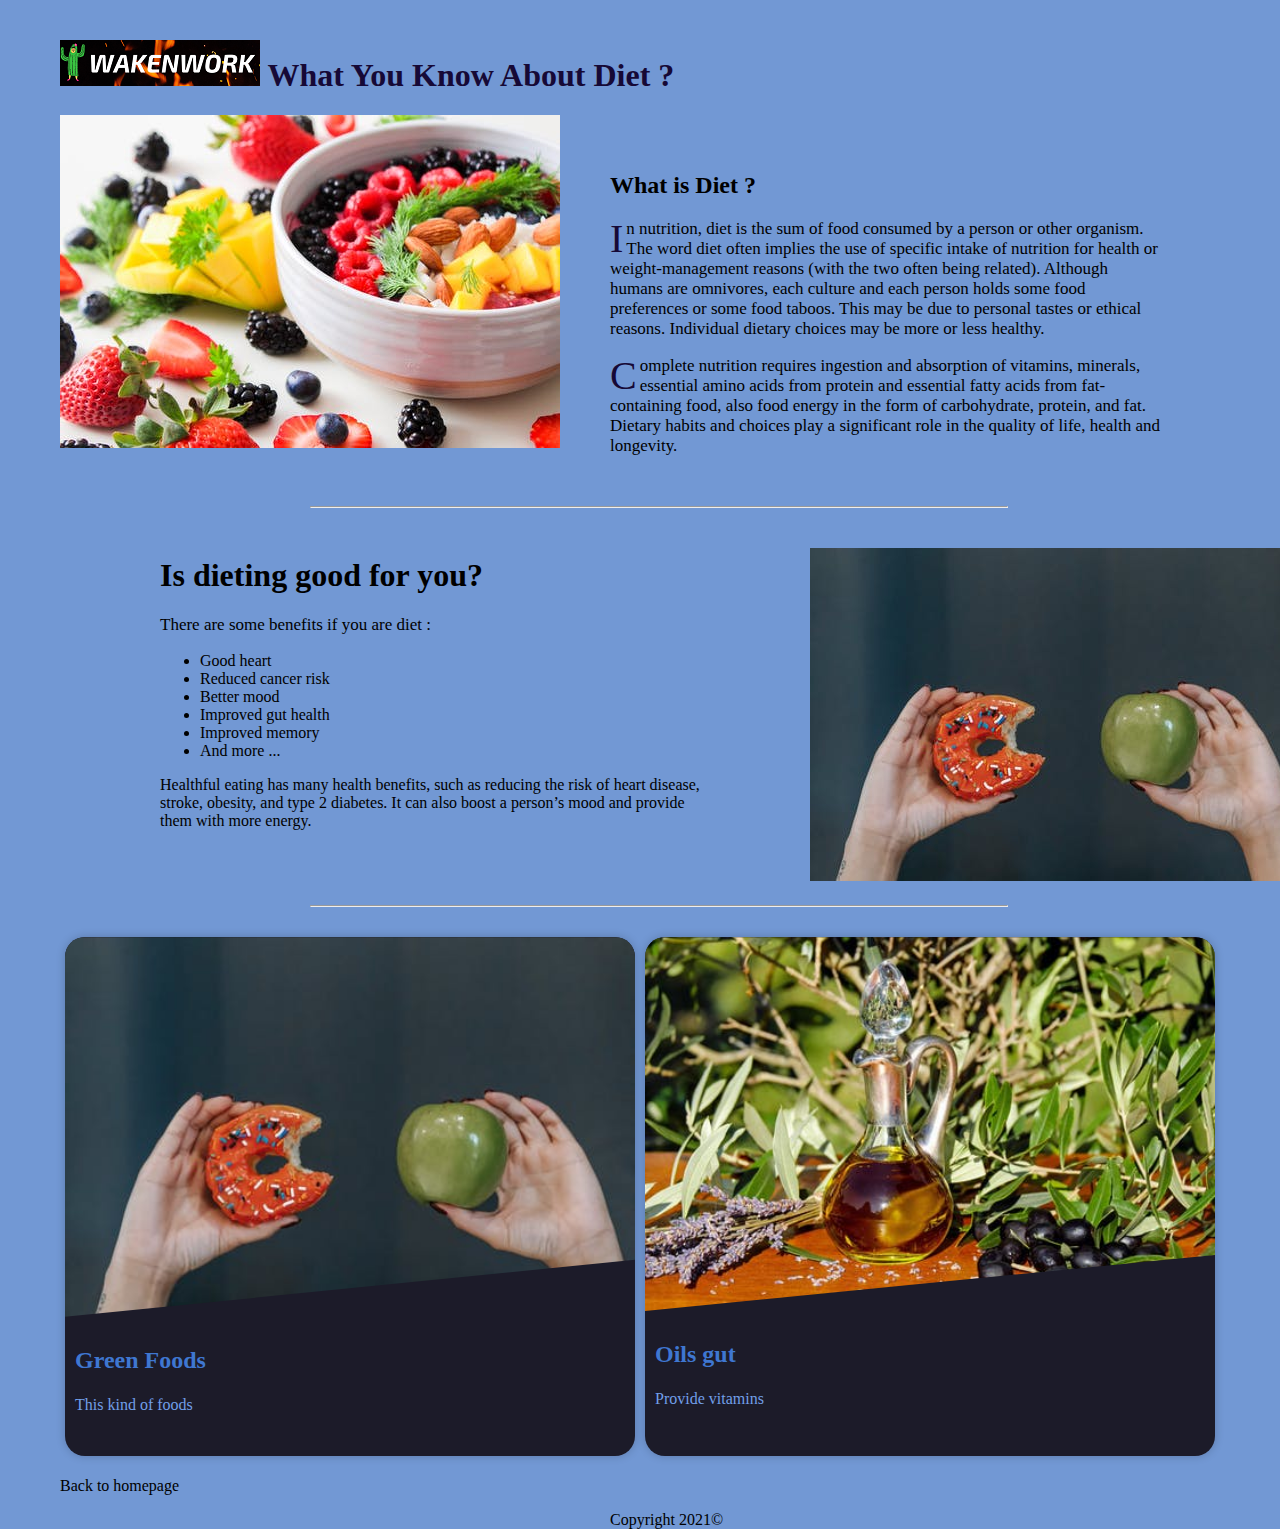
==== diet.html @ 66877647 "16h53 22/4" ====
<!DOCTYPE html>
<html>
<head>
	<title>Diet</title>
	<link rel="stylesheet" type="text/css" href="style.css">
</head>
<body class="dietForm">
	<div>
	<div><h1 style="color: #160936"><img src="Images/logo.png"> What You Know About Diet ?</h1></div>
	<img src="Images/diet1.jpg">
	<div style="margin: -300px 60px 0px 550px;">
		<h2>What is Diet ?</h2>
		<p style="font-size: 17px">
			<span class="dropcap">I</span>n nutrition, diet is the sum of food consumed by a person or other organism. The word diet often implies the use of specific intake of nutrition for health or weight-management reasons (with the two often being related). Although humans are omnivores, each culture and each person holds some food preferences or some food taboos. This may be due to personal tastes or ethical reasons. Individual dietary choices may be more or less healthy.<br>
			<p style="font-size: 17px">
			<span class="dropcap">C</span>omplete nutrition requires ingestion and absorption of vitamins, minerals, essential amino acids from protein and essential fatty acids from fat-containing food, also food energy in the form of carbohydrate, protein, and fat. Dietary habits and choices play a significant role in the quality of life, health and longevity.
			</p>
		</p>
	</div>
	</div>
	<hr style="margin: 50px 200px 0 250px;">
	<div>
		<div style="margin: 40px 20px 0 750px"><img src="Images/isgut.jpg"></div>
		<div style="margin: -350px 0 0 100px">
			<h1>Is dieting good for you?</h1>
			<p style="font-size: 17px">There are some benefits if you are diet :</p>
			<p>
				<ul>
					<li>Good heart</li>
					<li>Reduced cancer risk</li>
					<li>Better mood</li>
					<li>Improved gut health</li>
					<li>Improved memory</li>
					<li><a target="_blank" href="https://www.medicalnewstoday.com/articles/322268#better-sleep" style="color: #000; text-decoration: none">And more ...</a></li>
				</ul>
			</p>
			<p>Healthful eating has many health benefits, such as reducing the risk of heart disease,<br>stroke, obesity, and type 2 diabetes. It can also boost a person’s mood and provide<br>them with more energy.</p>
		</div>
	</div>
	<hr style="margin: 75px 200px 25px 250px"> 
	<div class="cards">
		<div class="card">
			<div class="container">
				<img src="Images/isgut.jpg">
			</div>
			<div class="contentt">
				<h3>Green Foods</h3>
				<p>This kind of foods </p>
			</div>
		</div>
		<div class="card card2">
			<div class="container">
				<img src="Images/gut.jpg">
			</div>
			<div class="contentt">
				<h3>Oils gut</h3>
				<p>Provide vitamins</p>
			</div>
		</div>
	</div>
	<div>
		<p><a href="index.html" style="text-decoration: none; color: #000">Back to homepage</a></p>
	</div>
	<footer>
		<div style="padding-left: 550px">Copyright 2021&copy</div>
	</footer>
</body>
</html>
---- style.css ----
.bgImage {
	background-image: url("Images/bg.png");
	background-size: cover;
	background-attachment: fixed;
}

.logo{
	width: 10%;
	height: 10%;
	background: #000;
}

.loginImage{
	background-image: url("Images/login.png");
	background-size: cover;
	background-attachment: fixed;
}
.loginForm{
	position: absolute;
	width: 500px;
	height: 500px;
	top: 10%;
	left: 33%;
}

.formLogin {
	width: 800px;
	height: 500px;
	position: absolute;
	top: 10%;
 	left: 19%
}

.inputText[type="email"]{
	font-family: Arial;
	width: 80%;
 	padding: 10px;
  	margin-left: 80px;
  	box-sizing: border-box;
  	font-size: 16px;
  	border-radius: 5px;
  	border-color: #f2e1e1;
}

.inputPass[type="password"]{
	font-family: Arial;
	width: 80%;
 	padding: 10px;
 	margin-top: 30px; 
  	margin-left: 80px;
  	box-sizing: border-box;
  	font-size: 16px;
  	border-radius: 5px;
  	border-color: #f2e1e1;
}

.button1[type="submit"]{
	width: 80%;
 	margin-top: 70px; 
  	margin-left: 80px;
  	margin-bottom: 10px;
  	font-size: 16px;
  	background-color: #f71b1b;
  	border: none;
  	border-radius: 5px;
  	padding: 10px;
  	color: white;
}

.button2[type="submit"]{
	width: 80%;
 	margin-top: 10px; 
  	margin-left: 80px;
  	margin-bottom: 50px;
  	font-size: 16px;
  	background-color: #000;
  	border: none;
  	border-radius: 5px;
  	padding: 10px;
  	color: white;
}

hr{
	width: 60%;
}

.aLink{	
	color: #c2c257;
	font-family: Arial;
	margin-left: 345px;
}

.card:hover{
    transform: scale(1.05);
  	box-shadow: 0 10px 20px rgba(0,0,0,.12), 0 4px 8px rgba(0,0,0,.06);
}

a {
	text-decoration: none;
	color: 
}

.dietForm {
	background-color: #7298d4;
	margin: 40px 60px 0px 60px;
}

.dropcap {
  float: left;
  padding: 10px 3px 0 0;
  display: block;
  color: #160936;
  font: 40px/20px Georgia, Times, serif;
}

.cards{
     display: grid;
     grid-template-columns: repeat(auto-fit, minmax(400px, 1fr));
     padding: 5px;
     grid-gap: 10px;
 }
  .container{
     position: relative;
     clip-path: polygon(0 0, 100% 0, 100% 85%, 0 100%);
 }

 .container::after{
     content: "";
     height: 100%;
     width: 100%;
     position: absolute;
     top: 0;
     left: 0;
     border-radius: 20px 20px 0 0;
     opacity: 0.6;
 }

 .card{
     background-color: #1c1b29;
     border-radius: 20px;
     box-shadow: 0 0 10px rgba(0, 0, 0, 0.2);
 }

 .container{
     position: relative;
     clip-path: polygon(0 0, 100% 0, 100% 85%, 0 100%);
 }
 .cards .card .container img{
     width: 100%;
     display: block;
     border-radius: 20px 20px 0 0;
 }

 .contentt{
     padding: 20px 10px;
 }
.contentt h3{
	color: #3f77d1;
    font-size: 24px;
    margin: 10px 0 15px 0;
 }
.contentt p{
     color: #729fe8;
     font-size: 16px;
     line-height: 30px;
 }
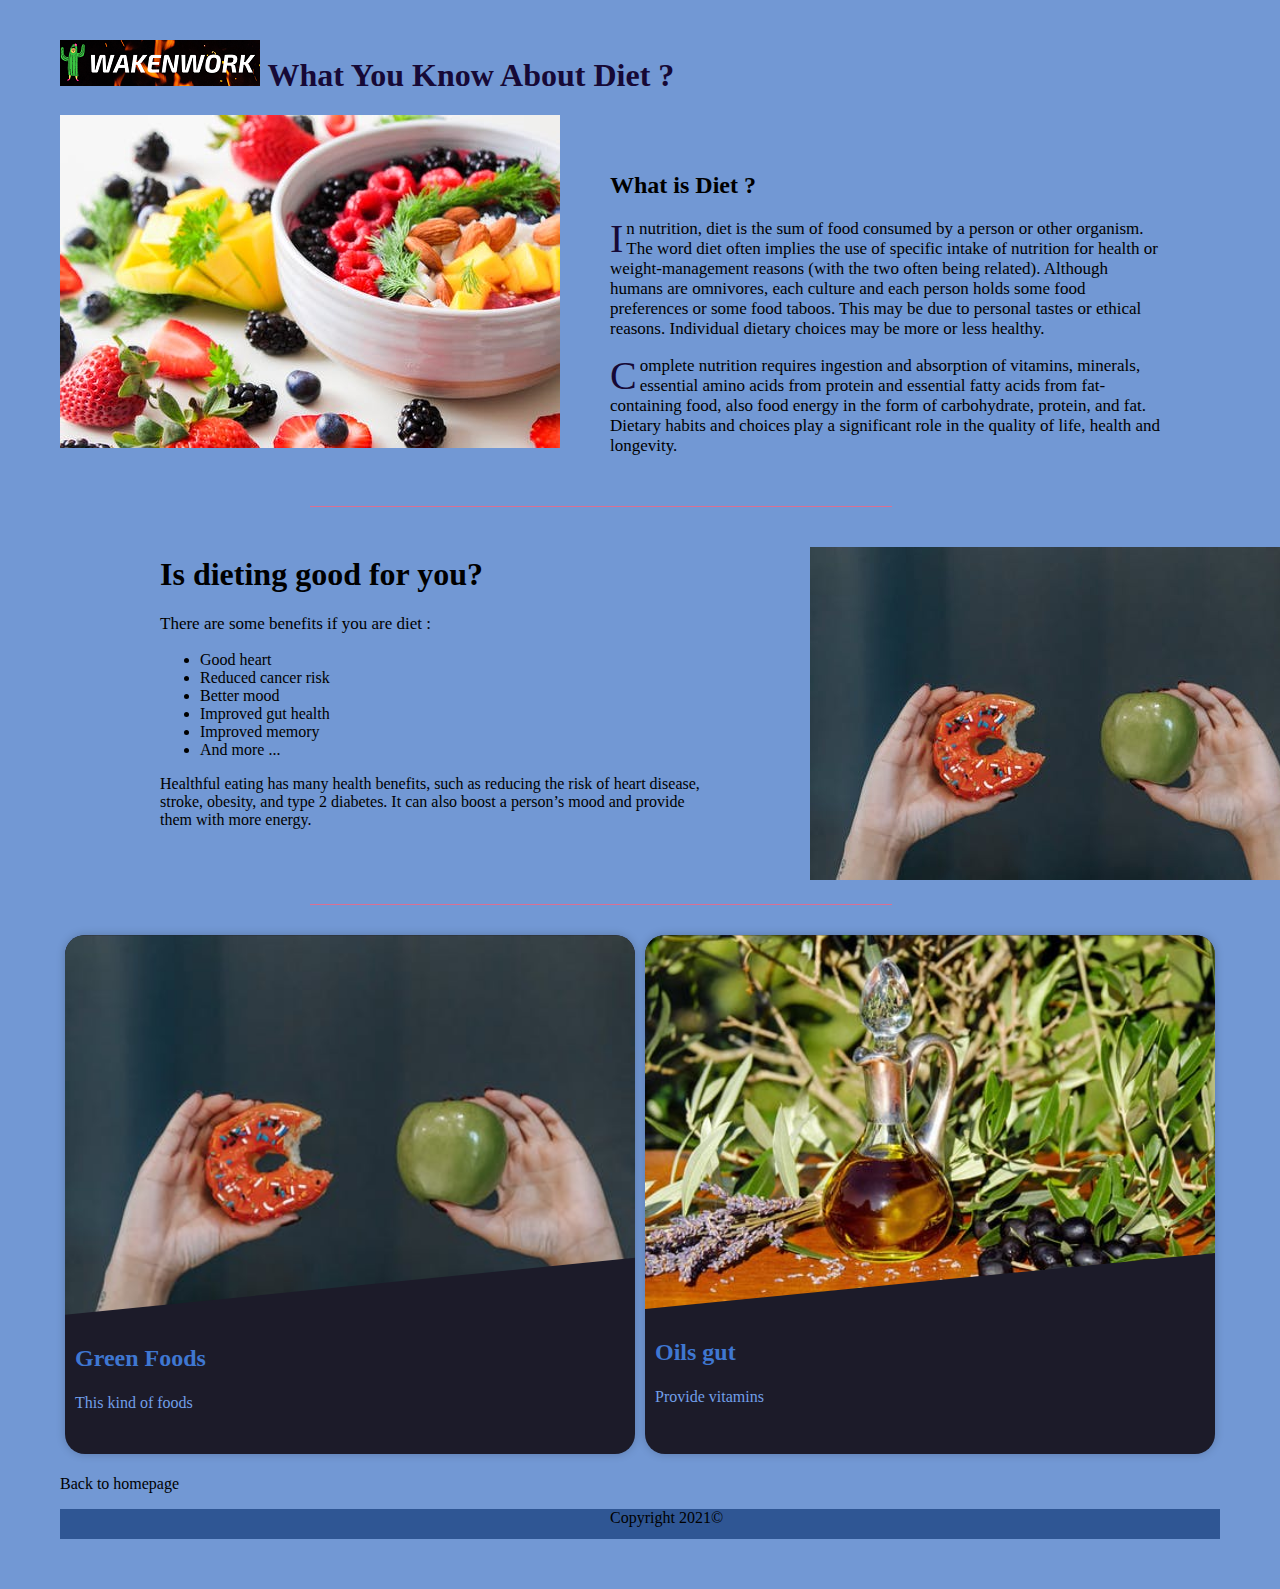
==== commit 1233028d: "23:56 23/4" ====
--- a/diet.html
+++ b/diet.html
@@ -39,8 +39,8 @@
 	</div>
 	<hr style="margin: 75px 200px 25px 250px"> 
 	<div class="cards">
-		<div class="card">
-			<div class="container">
+		<div class="cardiet">
+			<div class="containerr">
 				<img src="Images/isgut.jpg">
 			</div>
 			<div class="contentt">
@@ -48,8 +48,8 @@
 				<p>This kind of foods </p>
 			</div>
 		</div>
-		<div class="card card2">
-			<div class="container">
+		<div class="cardiet">
+			<div class="containerr">
 				<img src="Images/gut.jpg">
 			</div>
 			<div class="contentt">
@@ -61,8 +61,8 @@
 	<div>
 		<p><a href="index.html" style="text-decoration: none; color: #000">Back to homepage</a></p>
 	</div>
-	<footer>
-		<div style="padding-left: 550px">Copyright 2021&copy</div>
+	<footer style="height: 30px; background-color: #2f5694; margin-bottom: 50px">
+		<div style="padding-left: 550px;">Copyright 2021&copy</div>
 	</footer>
 </body>
 </html>--- a/style.css
+++ b/style.css
@@ -1,6 +1,6 @@
 .bgImage {
-	background-image: url("Images/bg.png");
-	background-size: cover;
+	background-image: url("Images/bgg.jpg");
+	background-size: contain;
 	background-attachment: fixed;
 }
 
@@ -70,14 +70,14 @@
 .button2[type="submit"]{
 	width: 80%;
  	margin-top: 10px; 
-  	margin-left: 80px;
-  	margin-bottom: 50px;
-  	font-size: 16px;
-  	background-color: #000;
-  	border: none;
-  	border-radius: 5px;
-  	padding: 10px;
-  	color: white;
+  margin-left: 80px;
+  margin-bottom: 50px;
+  font-size: 16px;
+  background-color: #000;
+  border: none;
+  border-radius: 5px;
+  padding: 10px;
+  color: white;
 }
 
 hr{
@@ -90,14 +90,9 @@
 	margin-left: 345px;
 }
 
-.card:hover{
+.cardiet:hover{
     transform: scale(1.05);
   	box-shadow: 0 10px 20px rgba(0,0,0,.12), 0 4px 8px rgba(0,0,0,.06);
-}
-
-a {
-	text-decoration: none;
-	color: 
 }
 
 .dietForm {
@@ -119,12 +114,12 @@
      padding: 5px;
      grid-gap: 10px;
  }
-  .container{
+  .containerr{
      position: relative;
      clip-path: polygon(0 0, 100% 0, 100% 85%, 0 100%);
  }
 
- .container::after{
+ .containerr::after{
      content: "";
      height: 100%;
      width: 100%;
@@ -135,17 +130,17 @@
      opacity: 0.6;
  }
 
- .card{
+ .cardiet{
      background-color: #1c1b29;
      border-radius: 20px;
      box-shadow: 0 0 10px rgba(0, 0, 0, 0.2);
  }
 
- .container{
+ .containerr{
      position: relative;
      clip-path: polygon(0 0, 100% 0, 100% 85%, 0 100%);
  }
- .cards .card .container img{
+ .cards .cardiet .containerr img{
      width: 100%;
      display: block;
      border-radius: 20px 20px 0 0;
@@ -163,4 +158,39 @@
      color: #729fe8;
      font-size: 16px;
      line-height: 30px;
+ }
+
+ hr {
+  color: #2bed34;
+  width: 80%;
+ }
+@keyframes toBigger {
+  0%{
+    border-radius: 0%;
+    transform: translate(10px, 20px);
+    -ms-transform: translate(10px, 20px);
+    -webkit-transform: translate(10px, 20px);
+  }
+
+  100%{
+    border-radius: 20%;
+    transform: translate(20px, 30px);
+    -ms-transform: translate(20px, 30px);
+    -webkit-transform: translate(20px, 30px);
+  }
+}
+ .card:hover {
+    animation-name: toBigger;
+    animation-direction: reverse;
+    animation-fill-mode: both;
+ }
+hr{
+  border-width: 1px 1px 0;
+  border-style: solid;
+  width: 50%;
+  border-color: palevioletred;
+}
+ .bmiText{
+  color: #ffff;
+  font-size: 24px;
  }